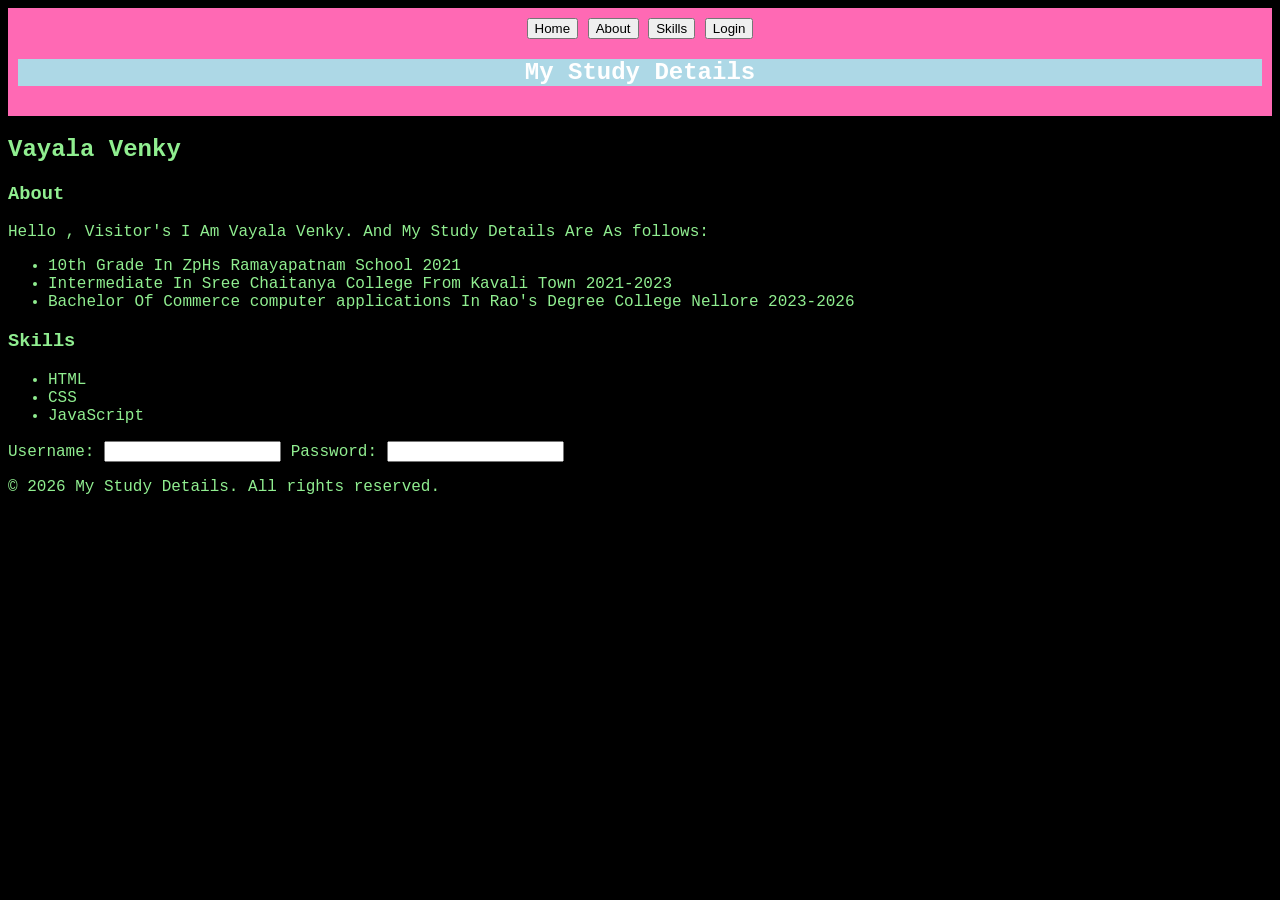
==== HTML basics/index.html @ 07711d08 "github" ====
<!DOCTYPE html>
<html lang="en">
    <head>
        <meta charset="UTF-8">
        <meta name="viewport" content="width=device-width, initial-scale=1.0">
        <title>My Study Details</title>
        <link rel="stylesheet" href="style.css">
    </head>
    <body>
        <header>
            <nav>
                <a href="index.html"><button class="button">Home</button></a>
                <a href="about.html"><button class="button">About</button></a>
                <a href="skills.html"><button class="button">Skills</button></a>
                <a href="login.html"><button class="button">Login</button></a>
                <h1>My Study Details</h1>
            </nav>
        </header>
        <section>
            <main>
                <h2>Vayala Venky</h2>
            </main>
        </section>
        <section>
            <h3>About</h3>
            <p>Hello , Visitor's I Am Vayala Venky. And My Study Details Are As follows:</p>
            <ul>
                <li>10th Grade In ZpHs Ramayapatnam School 2021</li>
                <li>Intermediate In Sree Chaitanya College From Kavali Town 2021-2023</li>
                <li>Bachelor Of Commerce computer applications In Rao's Degree College Nellore 2023-2026</li>
            </ul>
        </section>
        <section>
            <h3>Skills</h3>
            <ul>
                <li>HTML</li>
                <li>CSS</li>
                <li>JavaScript</li>
            </ul>
        </section>
        <form>
            <label For="Username">Username:</label>
            <input ="Username">
            <label For="password">Password:</label>
            <input sumit="password">
        </form>
        <footer>
            <p>&copy; 2026 My Study Details. All rights reserved.</p>
        </footer>
    </body>
</html>
---- HTML basics/style.css ----
h1{
    font: size 50px;
    background-color:lightblue;
}
body{
    font-family:'Courier New', Courier, monospace;
    color:lightgreen;
    background-color:black;
}
header{
    background-color:hotpink;
    color:white;
    text-align:center;
    padding:10px;
}
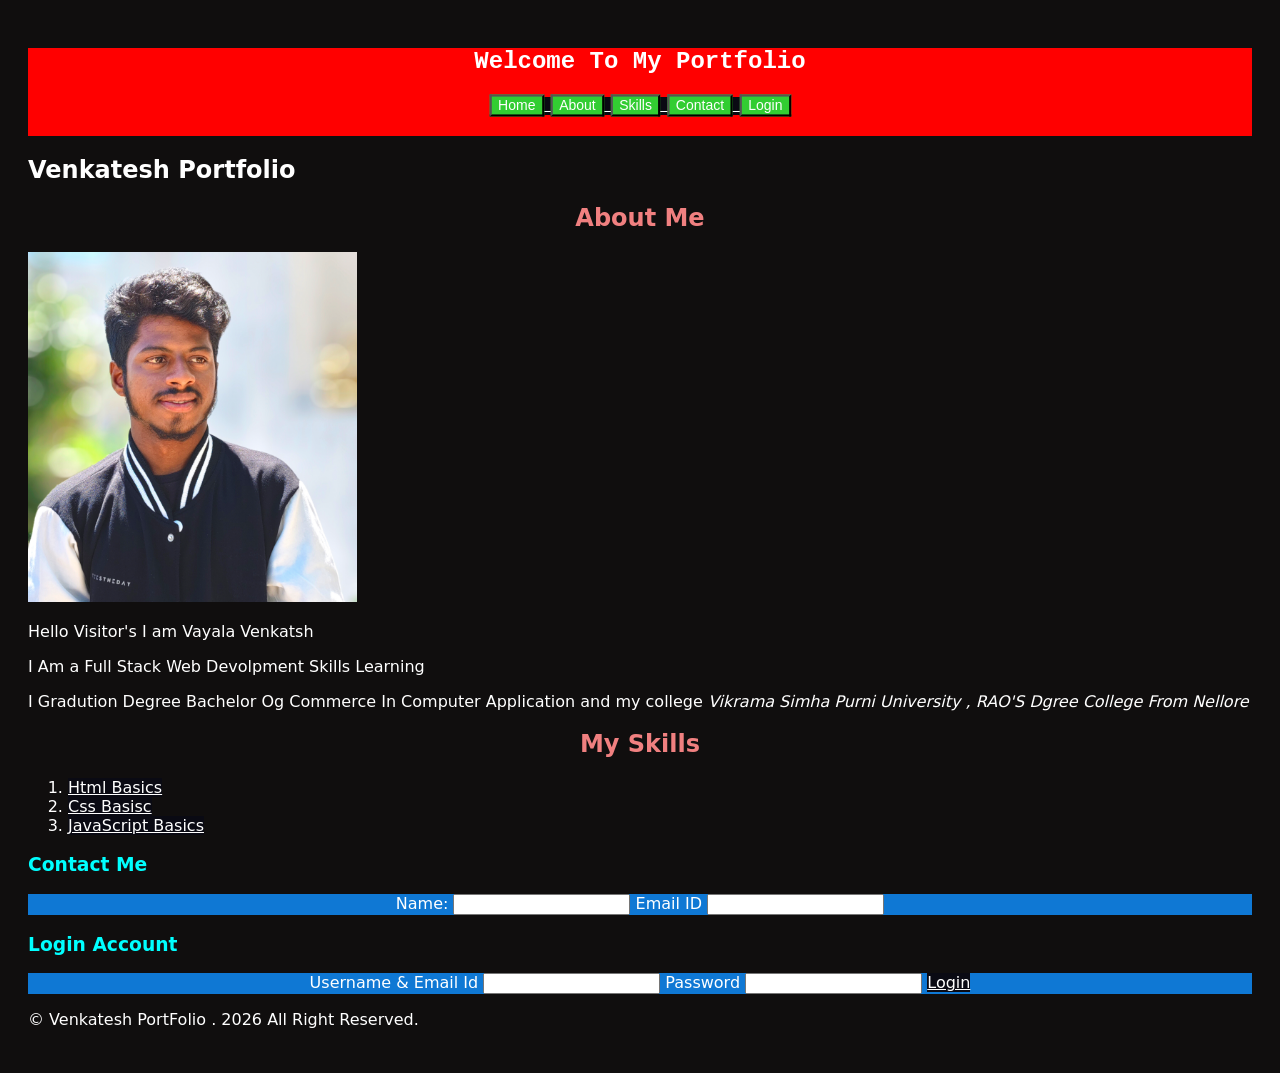
==== commit 8d6e8659: "initial commit" ====
--- a/HTML basics/index.html
+++ b/HTML basics/index.html
@@ -1,51 +1,75 @@
-<!DOCTYPE html>
+﻿<!DOCTYPE html>
 <html lang="en">
-    <head>
-        <meta charset="UTF-8">
-        <meta name="viewport" content="width=device-width, initial-scale=1.0">
-        <title>My Study Details</title>
-        <link rel="stylesheet" href="style.css">
-    </head>
-    <body>
-        <header>
-            <nav>
-                <a href="index.html"><button class="button">Home</button></a>
-                <a href="about.html"><button class="button">About</button></a>
-                <a href="skills.html"><button class="button">Skills</button></a>
-                <a href="login.html"><button class="button">Login</button></a>
-                <h1>My Study Details</h1>
-            </nav>
-        </header>
-        <section>
-            <main>
-                <h2>Vayala Venky</h2>
-            </main>
-        </section>
-        <section>
-            <h3>About</h3>
-            <p>Hello , Visitor's I Am Vayala Venky. And My Study Details Are As follows:</p>
-            <ul>
-                <li>10th Grade In ZpHs Ramayapatnam School 2021</li>
-                <li>Intermediate In Sree Chaitanya College From Kavali Town 2021-2023</li>
-                <li>Bachelor Of Commerce computer applications In Rao's Degree College Nellore 2023-2026</li>
-            </ul>
-        </section>
-        <section>
-            <h3>Skills</h3>
-            <ul>
-                <li>HTML</li>
-                <li>CSS</li>
-                <li>JavaScript</li>
-            </ul>
-        </section>
-        <form>
-            <label For="Username">Username:</label>
-            <input ="Username">
-            <label For="password">Password:</label>
-            <input sumit="password">
-        </form>
-        <footer>
-            <p>&copy; 2026 My Study Details. All rights reserved.</p>
-        </footer>
-    </body>
+  <head>
+    <meta chaeset="UTF-8">
+    <meta name="viewport" content="width=device-width, initial-scale=1.0">
+    <title>Venkatesh Portfolio</title>
+    <link rel="stylesheet" href="style.css">
+  </head>
+  <body>
+    <header class="site-header">
+      <nav>
+        <h1>Welcome To My Portfolio</h1>
+        <a href="">
+          <button>
+            Home
+          </button>
+        </a>
+        <a href="">
+          <button>About</button>
+        </a>
+        <a href="">
+          <button>Skills</button>
+        </a>
+        <a href="">
+          <button>Contact</button>
+        </a>
+        <a href="">
+          <button>Login</button>
+        </a>
+      </nav>
+    </header>
+    <section>
+      <h1>Venkatesh Portfolio</h1>
+    </section>
+    <section>
+      <h2>About Me</h2>
+      <img src="IMG_20240930_121018.jpg" alt="venkatsh" class="profile-image">
+      <p>Hello Visitor's I am Vayala Venkatsh</p>
+      <P>I Am a Full Stack Web Devolpment Skills Learning</P>
+      <P>I Gradution Degree Bachelor Og Commerce In Computer Application and my college <em>Vikrama Simha Purni University , RAO'S Dgree College From Nellore</em></P>
+    </section>
+    <section>
+      <h2>My Skills</h2>
+      <ol>
+        <li><a href="index.html">Html Basics</a></li>
+        <li><a href="css.html">Css Basisc</a></li>
+        <li><a href="JavaScript">JavaScript Basics</a></li>
+      </ol>
+    </section>
+    <section>
+      <h3>Contact Me</h3>
+      <form action="">
+        <label text="Venkateswarlu">Name:</label>
+        <input type="text" name="name" id="name">
+
+        <label text="Email ID">Email ID</label>
+        <input type="email" name="email" id="email">
+      </form>
+    </section>
+    <section>
+      <h3>Login Account </h3>
+      <form action="">
+        <label class="Username & Email Id">Username & Email Id</label>
+        <input type="Username & Email Id">
+
+        <label class="Password">Password</label>
+        <input type="password">
+        <a href="button">Login</a>
+      </form>
+    </section>
+    <footer>
+      <p>&copy; Venkatesh PortFolio . 2026 All Right Reserved.</p>
+    </footer>
+  </body>
 </html>
--- a/HTML basics/style.css
+++ b/HTML basics/style.css
@@ -1,15 +1,55 @@
+button{
+   background-color: limegreen;
+   transform: scale(1.05);
+}
+form{
+    background-color:rgb(15, 120, 212);
+    text-align:center;
+    color:white;
+}
+a{
+    background-color:rgb(10, 10, 19);
+}
+h4{
+    background-color:rgb(123, 31, 146);
+    text-align:center;
+    color:white;
+}
+h3{
+    color:aqua;
+    p {
+  font-family: "Helvetica Neue", Helvetica, Arial, sans-serif;
+}
+
+}
+h2{
+    color:lightcoral;
+    text-align:center;
+}
 h1{
-    font: size 50px;
-    background-color:lightblue;
+  font-display: fallback;
+  p {
+  font-family: "Helvetica Neue", Helvetica, Arial, sans-serif;
+}
+
+}
+img{
+    height:350px;
+    width:320Spx;
+}
+*{
+    color:white;
 }
 body{
-    font-family:'Courier New', Courier, monospace;
-    color:lightgreen;
-    background-color:black;
+    color:rgb(0, 204, 255);
+    background-color: rgb(16, 14, 14);
+    font-family:system-ui, -apple-system, BlinkMacSystemFont, 'Segoe UI', Roboto, Oxygen, Ubuntu, Cantarell, 'Open Sans', 'Helvetica Neue', sans-serif;
+    padding:20px;
 }
 header{
-    background-color:hotpink;
-    color:white;
+    background-color:rgb(255, 0, 0);
+    color:lightcoral;
     text-align:center;
-    padding:10px;
+    font-family: 'Courier New', Courier, monospace;
+    padding-bottom: 20px;
 }
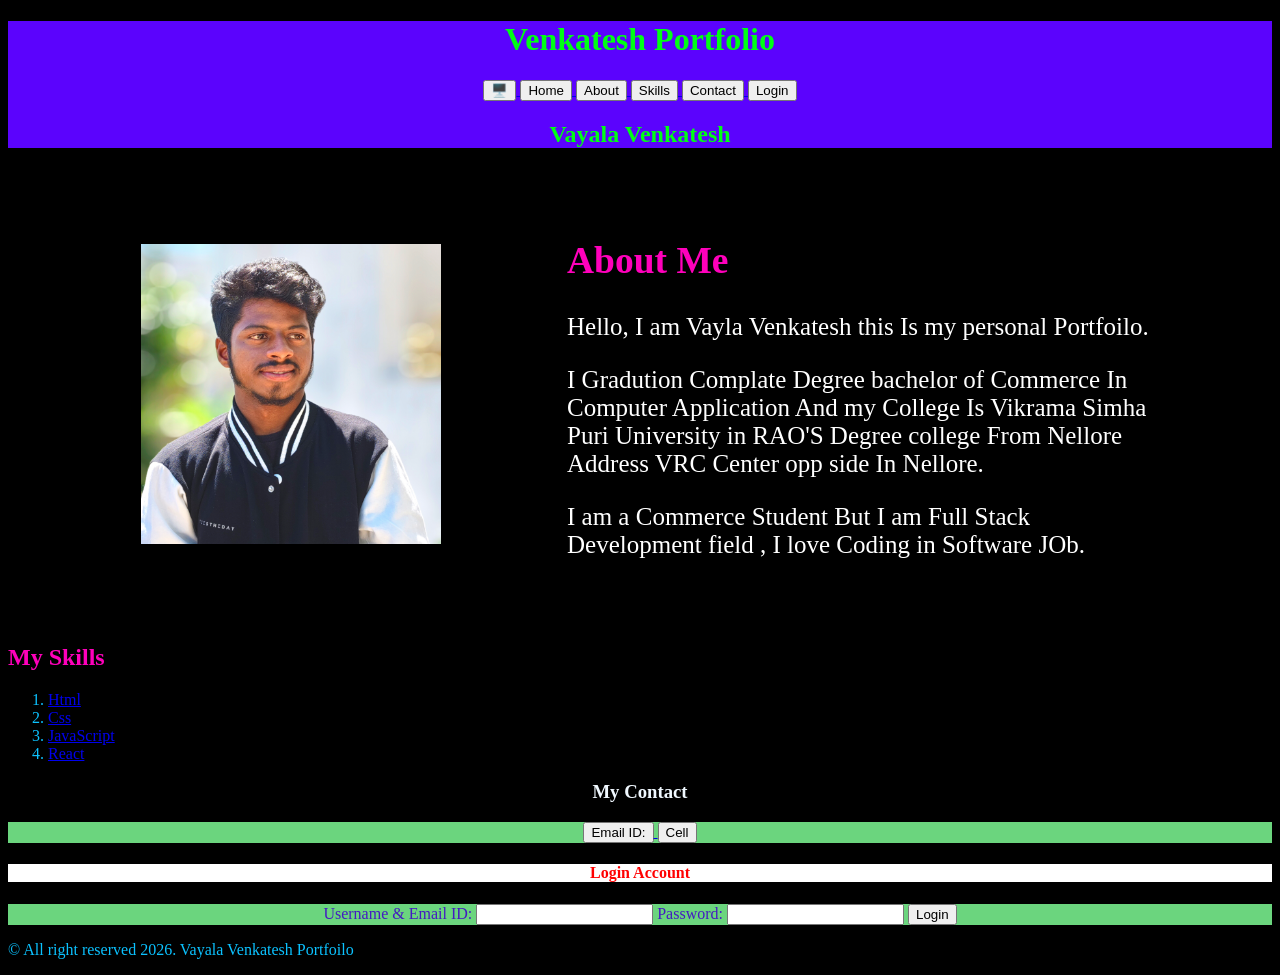
==== commit 0afacb6e: "venky" ====
--- a/HTML basics/index.html
+++ b/HTML basics/index.html
@@ -1,75 +1,98 @@
 ﻿<!DOCTYPE html>
 <html lang="en">
-  <head>
-    <meta chaeset="UTF-8">
-    <meta name="viewport" content="width=device-width, initial-scale=1.0">
-    <title>Venkatesh Portfolio</title>
-    <link rel="stylesheet" href="style.css">
-  </head>
-  <body>
-    <header class="site-header">
-      <nav>
-        <h1>Welcome To My Portfolio</h1>
-        <a href="">
-          <button>
-            Home
-          </button>
-        </a>
-        <a href="">
-          <button>About</button>
-        </a>
-        <a href="">
-          <button>Skills</button>
-        </a>
-        <a href="">
-          <button>Contact</button>
-        </a>
-        <a href="">
-          <button>Login</button>
-        </a>
-      </nav>
-    </header>
-    <section>
-      <h1>Venkatesh Portfolio</h1>
-    </section>
-    <section>
-      <h2>About Me</h2>
-      <img src="IMG_20240930_121018.jpg" alt="venkatsh" class="profile-image">
-      <p>Hello Visitor's I am Vayala Venkatsh</p>
-      <P>I Am a Full Stack Web Devolpment Skills Learning</P>
-      <P>I Gradution Degree Bachelor Og Commerce In Computer Application and my college <em>Vikrama Simha Purni University , RAO'S Dgree College From Nellore</em></P>
-    </section>
-    <section>
-      <h2>My Skills</h2>
-      <ol>
-        <li><a href="index.html">Html Basics</a></li>
-        <li><a href="css.html">Css Basisc</a></li>
-        <li><a href="JavaScript">JavaScript Basics</a></li>
-      </ol>
-    </section>
-    <section>
-      <h3>Contact Me</h3>
-      <form action="">
-        <label text="Venkateswarlu">Name:</label>
-        <input type="text" name="name" id="name">
-
-        <label text="Email ID">Email ID</label>
-        <input type="email" name="email" id="email">
-      </form>
-    </section>
-    <section>
-      <h3>Login Account </h3>
-      <form action="">
-        <label class="Username & Email Id">Username & Email Id</label>
-        <input type="Username & Email Id">
-
-        <label class="Password">Password</label>
-        <input type="password">
-        <a href="button">Login</a>
-      </form>
-    </section>
-    <footer>
-      <p>&copy; Venkatesh PortFolio . 2026 All Right Reserved.</p>
-    </footer>
-  </body>
-</html>+    <head>
+        <meta charset="UTF-8">
+        <meta name="viewport" content="width=device-width, initial-scale=1.0">
+        <title>Venkatesh Portfoilo</title>
+        <link rel="stylesheet" href="style.css">
+    </head>
+    <body>
+        <header class="site-header">
+            <h1>Venkatesh Portfolio</h1>
+            <a href="#logo">
+                <button>
+                    🖥️
+                </button>
+            </a>
+            <a href="#home">
+                <button>
+                    Home
+                </button>
+               </a>
+         <a href="#about">
+            <button>
+                About
+            </button>
+         </a>
+         <a href="#skills">
+            <button>
+                Skills
+            </button>
+         </a>
+         <a href="#contact">
+            <button>
+                Contact
+            </button>
+         </a>
+         <a href="#Login">
+            <button>
+                Login
+            </button>
+         </a>
+         <nav>
+            <h1>Vayala Venkatesh</h1>
+         </nav>
+        </header>
+        <section>
+            <main>
+                <div class="about-container">
+                    <div class="about-image">
+                <img src="IMG_20240930_121018.jpg" alt="venkatesh" class="profile-pic">
+                </div>
+                <div class="about-text">
+                <h2>About Me</h2>
+                <P>Hello, I am Vayla Venkatesh this Is my personal Portfoilo.</P>
+                <p>I Gradution Complate Degree bachelor  of Commerce In Computer Application And my College Is <bra>Vikrama Simha Puri University in RAO'S Degree college From Nellore
+                Address VRC Center opp side In Nellore.</bra></p>
+                <p>I am a Commerce Student But I am Full Stack Development field , I love Coding in Software JOb.</p>
+                </div>
+                </div>
+            </main>
+        </section>
+        <section>
+            <h2>My Skills</h2>
+            <ol>
+                <li><a href="index.html">Html</a></li>
+                <li><a href="css.html">Css</a></li>
+                <li><a href="javaScript">JavaScript</a></li>
+                <li><a href="react.html">React</a></li>
+            </ol>
+        </section>
+        <section>
+            <h3>My Contact</h3>
+            <form action="">
+             <a href="maitlo:venkateshvayala31@gmail.com">
+                <button class="button">Email ID:</button>
+             </a>
+            <a href="7416635156">
+                <button class="button">Cell</button>
+            </a>
+            </form>
+        </section>
+        <section>
+            <h4>Login Account</h4>
+            <form action="">
+                <label for="Username">Username & Email ID:</label>
+                <input type="text" id="username" name="username">
+                <label for="Password">Password:</label>
+                <input type="text" id="password" name="password">
+                <a href="">
+                    <button>Login</button>
+                </a>
+            </form>
+        </section>
+        <footer>
+            <p>&copy; All right reserved 2026. Vayala Venkatesh Portfoilo</p>
+        </footer>
+    </body>
+</html>
--- a/HTML basics/style.css
+++ b/HTML basics/style.css
@@ -1,55 +1,80 @@
-button{
-   background-color: limegreen;
-   transform: scale(1.05);
+label{
+  text-align: center;
 }
+.about-container{
+  display:flex;
+  align-items:center;
+  justify-content:space-around;
+  background-color:black;
+  color:white;
+  padding:40px;
+}
+.about-image{
+  width:300px;
+  border-radius:15px;
+}
+.about-text{
+  width:50%;
+  font-size:25px;
+}
+
 form{
-    background-color:rgb(15, 120, 212);
-    text-align:center;
-    color:white;
+  background-color: rgb(107, 213, 126);
+  color:rgb(68, 26, 194);
+  text-align:center;
+  font-family: url('https://fonts.googleapis.com/css2?family=Inconsolata:wght@400;500;700&display=swap');
+
+.code-style {
+  font-family: 'Inconsolata', monospace;
 }
-a{
-    background-color:rgb(10, 10, 19);
 }
 h4{
-    background-color:rgb(123, 31, 146);
-    text-align:center;
-    color:white;
+  background-color:white;
+  color:red;
+  text-align:center;
+  font-size:medium;
 }
 h3{
-    color:aqua;
-    p {
-  font-family: "Helvetica Neue", Helvetica, Arial, sans-serif;
+  background-color:black;
+  color:aliceblue;
+  text-align:center;
+}
+img{
+  width:300px;
+  height:300px;
+  padding:20px;
+}
+h2{
+  color:rgb(255, 0, 187)
+}
+h1{
+  color:rgb(0, 255, 21)
 }
 
-}
-h2{
-    color:lightcoral;
-    text-align:center;
-}
-h1{
-  font-display: fallback;
-  p {
-  font-family: "Helvetica Neue", Helvetica, Arial, sans-serif;
-}
-
-}
-img{
-    height:350px;
-    width:320Spx;
-}
 *{
-    color:white;
+    background-color:dark;
+    
 }
 body{
-    color:rgb(0, 204, 255);
-    background-color: rgb(16, 14, 14);
-    font-family:system-ui, -apple-system, BlinkMacSystemFont, 'Segoe UI', Roboto, Oxygen, Ubuntu, Cantarell, 'Open Sans', 'Helvetica Neue', sans-serif;
-    padding:20px;
+    color:rgb(11, 194, 255);
+    background-color:black;
+    font-family:url('https://fonts.googleapis.com/css2?family=JetBrains+Mono:wght@400;500;700&display=swap');
+
+.code-style {
+  font-family: 'JetBrains Mono', monospace;
+  padding:20px;
+  text-align:center
+}
 }
 header{
-    background-color:rgb(255, 0, 0);
-    color:lightcoral;
+    background-color:rgb(91, 3, 253);
+    color:rgb(255, 219, 12);
     text-align:center;
-    font-family: 'Courier New', Courier, monospace;
-    padding-bottom: 20px;
+    font-family: url('https://fonts.googleapis.com/css2?family=JetBrains+Mono:wght@400;500;700&display=swap');
+
+.code-style {
+  font-family: 'JetBrains Mono', monospace;
+  padding:20px;
+  font-size:medium;
+}
 }
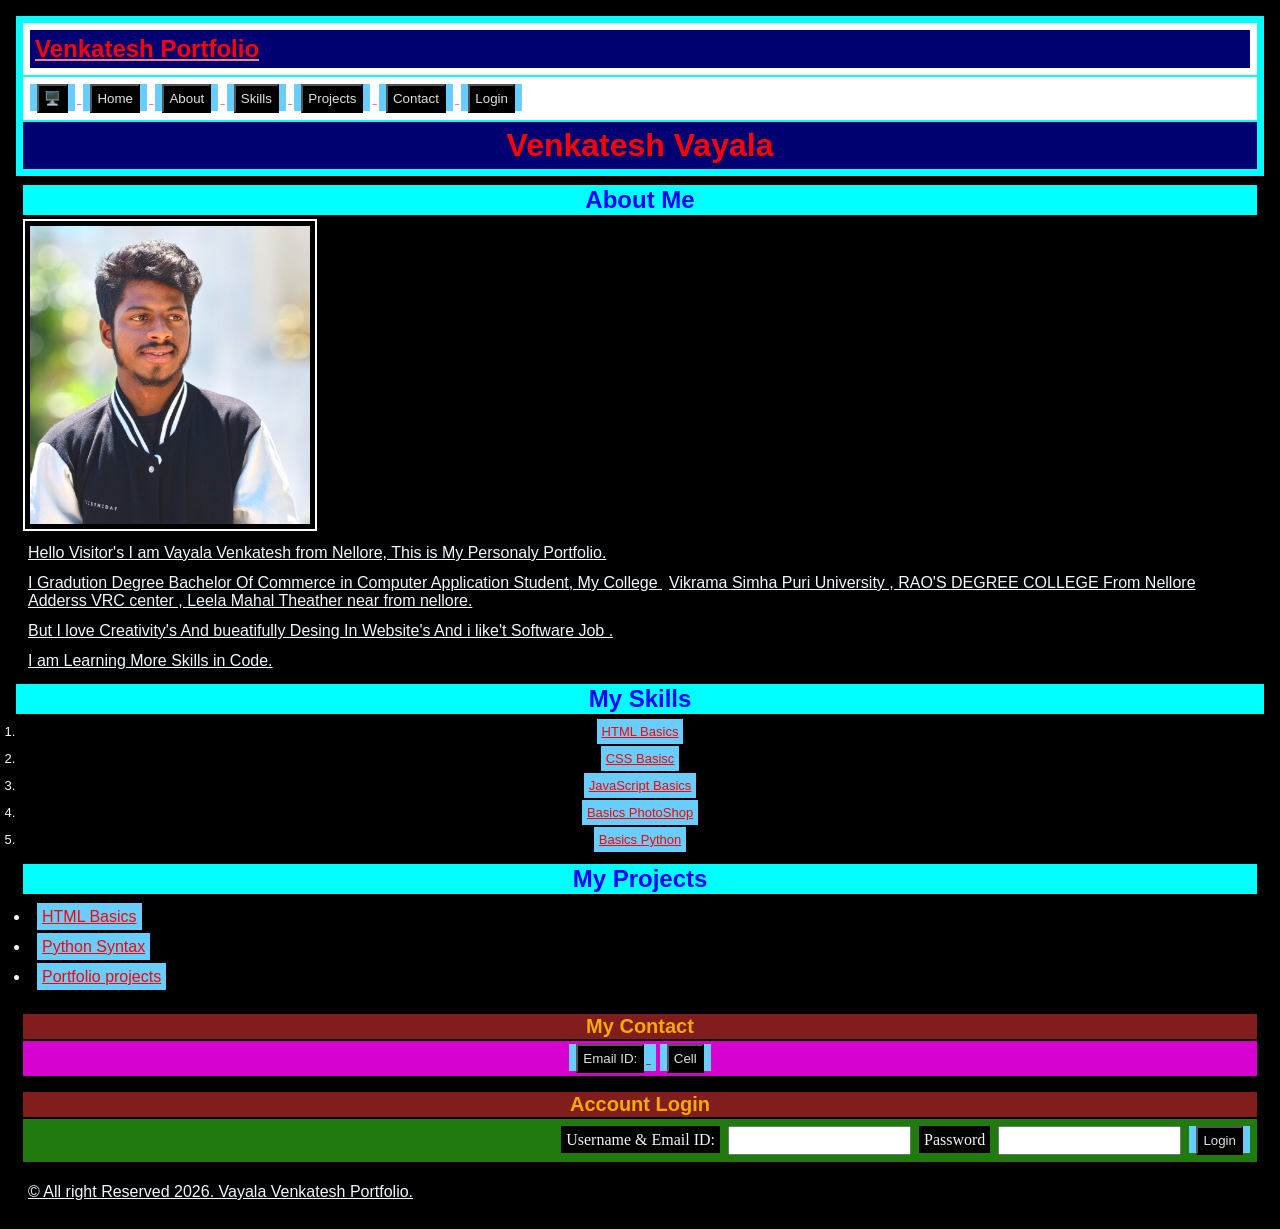
==== commit 1a3295ce: "html,css only basics" ====
--- a/HTML basics/index.html
+++ b/HTML basics/index.html
@@ -3,96 +3,74 @@
     <head>
         <meta charset="UTF-8">
         <meta name="viewport" content="width=device-width, initial-scale=1.0">
-        <title>Venkatesh Portfoilo</title>
-        <link rel="stylesheet" href="style.css">
+        <title>Venkatesh Portfolio</title>
+        <link rel="stylesheet" href="styles.css">
     </head>
     <body>
         <header class="site-header">
-            <h1>Venkatesh Portfolio</h1>
-            <a href="#logo">
-                <button>
-                    🖥️
-                </button>
-            </a>
-            <a href="#home">
-                <button>
-                    Home
-                </button>
-               </a>
-         <a href="#about">
-            <button>
-                About
-            </button>
-         </a>
-         <a href="#skills">
-            <button>
-                Skills
-            </button>
-         </a>
-         <a href="#contact">
-            <button>
-                Contact
-            </button>
-         </a>
-         <a href="#Login">
-            <button>
-                Login
-            </button>
-         </a>
-         <nav>
-            <h1>Vayala Venkatesh</h1>
-         </nav>
+            <nav>
+                <h1>Venkatesh Portfolio</h1>
+                </nav>
+                <nav>
+                    <a href="logo.html"><button>🖥️</button></a>
+                    <a href="index.html"><button>Home</button></a>
+                    <a href="about.html"><button>About</button></a>
+                    <a href="skills.html"><button>Skills</button></a>
+                    <a href="projects.html"><button>Projects</button></a>
+                    <a href="contact"><button>Contact</button></a>
+                    <a href="login.html"><button>Login</button></a>
+                </nav>
+                <h1>Venkatesh Vayala</h1>
         </header>
         <section>
+            <h2>About Me</h2>
+            <img src="IMG_20240930_121018.jpg" alt="venkatesh" class="profile-pic">
+            <P>Hello Visitor's I am Vayala Venkatesh from Nellore, This is My Personaly Portfolio.</P>
+            <p>I Gradution Degree Bachelor Of Commerce in Computer Application Student, My College <bra>Vikrama Simha Puri University , RAO'S DEGREE COLLEGE From Nellore Adderss VRC center , Leela Mahal Theather near from nellore.</bra></p>
+            <p>But I love Creativity's And bueatifully Desing In Website's And i like't Software Job .</p>
+            <p>I am Learning More Skills in Code.</p>
+        </section>
+        <h2>My Skills</h2>
+        <ol>
+            <li><a href="index.html">HTML Basics</a></li>
+            <li><a href="css.html">CSS Basisc</a></li>
+            <li><a href="JavaScript">JavaScript Basics</a></li>
+            <li><a href="photoshop.html">Basics PhotoShop</a></li>
+            <li><a href="python">Basics Python</a></li>
+        </ol>
+        <section>
+            <h2>My Projects</h2>
+            <ul>
+                <li><a href="index.html">HTML Basics</a></li>
+                <li><a href="python">Python Syntax</a></li>
+                <li><a href="Portfolio">Portfolio projects</a></li>
+            </ul>
+        </section>
+        <section>
+            <h3>My Contact</h3>
             <main>
-                <div class="about-container">
-                    <div class="about-image">
-                <img src="IMG_20240930_121018.jpg" alt="venkatesh" class="profile-pic">
-                </div>
-                <div class="about-text">
-                <h2>About Me</h2>
-                <P>Hello, I am Vayla Venkatesh this Is my personal Portfoilo.</P>
-                <p>I Gradution Complate Degree bachelor  of Commerce In Computer Application And my College Is <bra>Vikrama Simha Puri University in RAO'S Degree college From Nellore
-                Address VRC Center opp side In Nellore.</bra></p>
-                <p>I am a Commerce Student But I am Full Stack Development field , I love Coding in Software JOb.</p>
-                </div>
-                </div>
+            <a href="mailto:venkateshvayala31@gmail.com">
+                <button class="button">Email ID:</button>
+            </a>
+            <a href="tel:7416635156">
+                <button class="button">Cell</button>
+            </a>
             </main>
         </section>
         <section>
-            <h2>My Skills</h2>
-            <ol>
-                <li><a href="index.html">Html</a></li>
-                <li><a href="css.html">Css</a></li>
-                <li><a href="javaScript">JavaScript</a></li>
-                <li><a href="react.html">React</a></li>
-            </ol>
-        </section>
-        <section>
-            <h3>My Contact</h3>
-            <form action="">
-             <a href="maitlo:venkateshvayala31@gmail.com">
-                <button class="button">Email ID:</button>
-             </a>
-            <a href="7416635156">
-                <button class="button">Cell</button>
-            </a>
-            </form>
-        </section>
-        <section>
-            <h4>Login Account</h4>
-            <form action="">
+            <h3>Account Login</h3>
+            <form>
                 <label for="Username">Username & Email ID:</label>
-                <input type="text" id="username" name="username">
-                <label for="Password">Password:</label>
-                <input type="text" id="password" name="password">
-                <a href="">
+                <input type="text" id="Username" name="Username">
+                <label for="Password">Password</label>
+                <input type="Password" id="Password" name="Password">
+                <a href="Login">
                     <button>Login</button>
                 </a>
             </form>
         </section>
         <footer>
-            <p>&copy; All right reserved 2026. Vayala Venkatesh Portfoilo</p>
+            <p>&copy; All right Reserved 2026. Vayala Venkatesh Portfolio.</p>
         </footer>
     </body>
-</html>
+</html>
--- a/HTML basics/styles.css
+++ b/HTML basics/styles.css
@@ -0,0 +1,89 @@
+label{
+    box-sizing: border-box;
+    color:rgb(240, 246, 235);
+    background-color:rgb(0, 0, 0);
+    line-height:1.5;
+}
+p{
+    text-align:inherit;
+    text-decoration:underline;
+}
+button{
+    color:rgb(226, 221, 225);
+    background-color:rgb(0, 0, 0);
+    
+}
+form{
+    color:paleturquoise;
+    background-color:rgb(33, 122, 13);
+    text-align:end;
+    font-family: Georgia, 'Times New Roman', Times, serif;
+    }
+main{
+    background-color:rgb(215, 2, 208);
+    text-align:center;
+    padding:1px;
+
+}
+img{
+    width:280px;
+    height:auto;
+    padding:5px;
+    box-decoration-break:initial;
+    border: 2px solid rgb(252, 252, 252);
+}
+ol{
+    text-align:center;
+    padding:1px;
+    font-size:13px;
+}
+h3{
+    color:#ffb301ec;
+    background-color:rgb(130, 29, 29);
+    text-align:center;
+    padding:1px;
+    font-size:20px;
+}
+h2{
+    color:blue;
+    background-color:aqua;
+    text-align:center;
+    padding:1px;
+}
+h1{
+    color:red;
+    background-color:rgb(0, 0, 115);
+    text-align:calc(90);
+
+}
+a{
+    color:red;
+    background-color:rgb(104, 205, 255);
+    text-decoration:small underline;
+}
+nav{
+    background-color:white;
+    color:lightcoral;
+    text-align:left;
+    text-decoration:underline;
+
+}
+*{
+    margin:2px;
+    padding:5px;
+
+}
+body{
+    background-color:black;
+    color:aliceblue;
+    font-family:'Trebuchet MS', 'Lucida Sans Unicode', 'Lucida Grande', 'Lucida Sans', Arial, sans-serif;
+    padding:5px;
+}
+header{
+    background-color:aqua;
+    color:rgb(0, 0, 0);
+    text-align:center;
+    font-family: 'Gill Sans', 'Gill Sans MT', Calibri, 'Trebuchet MS', sans-serif;
+    padding:5px;
+    display: flexbox;
+}
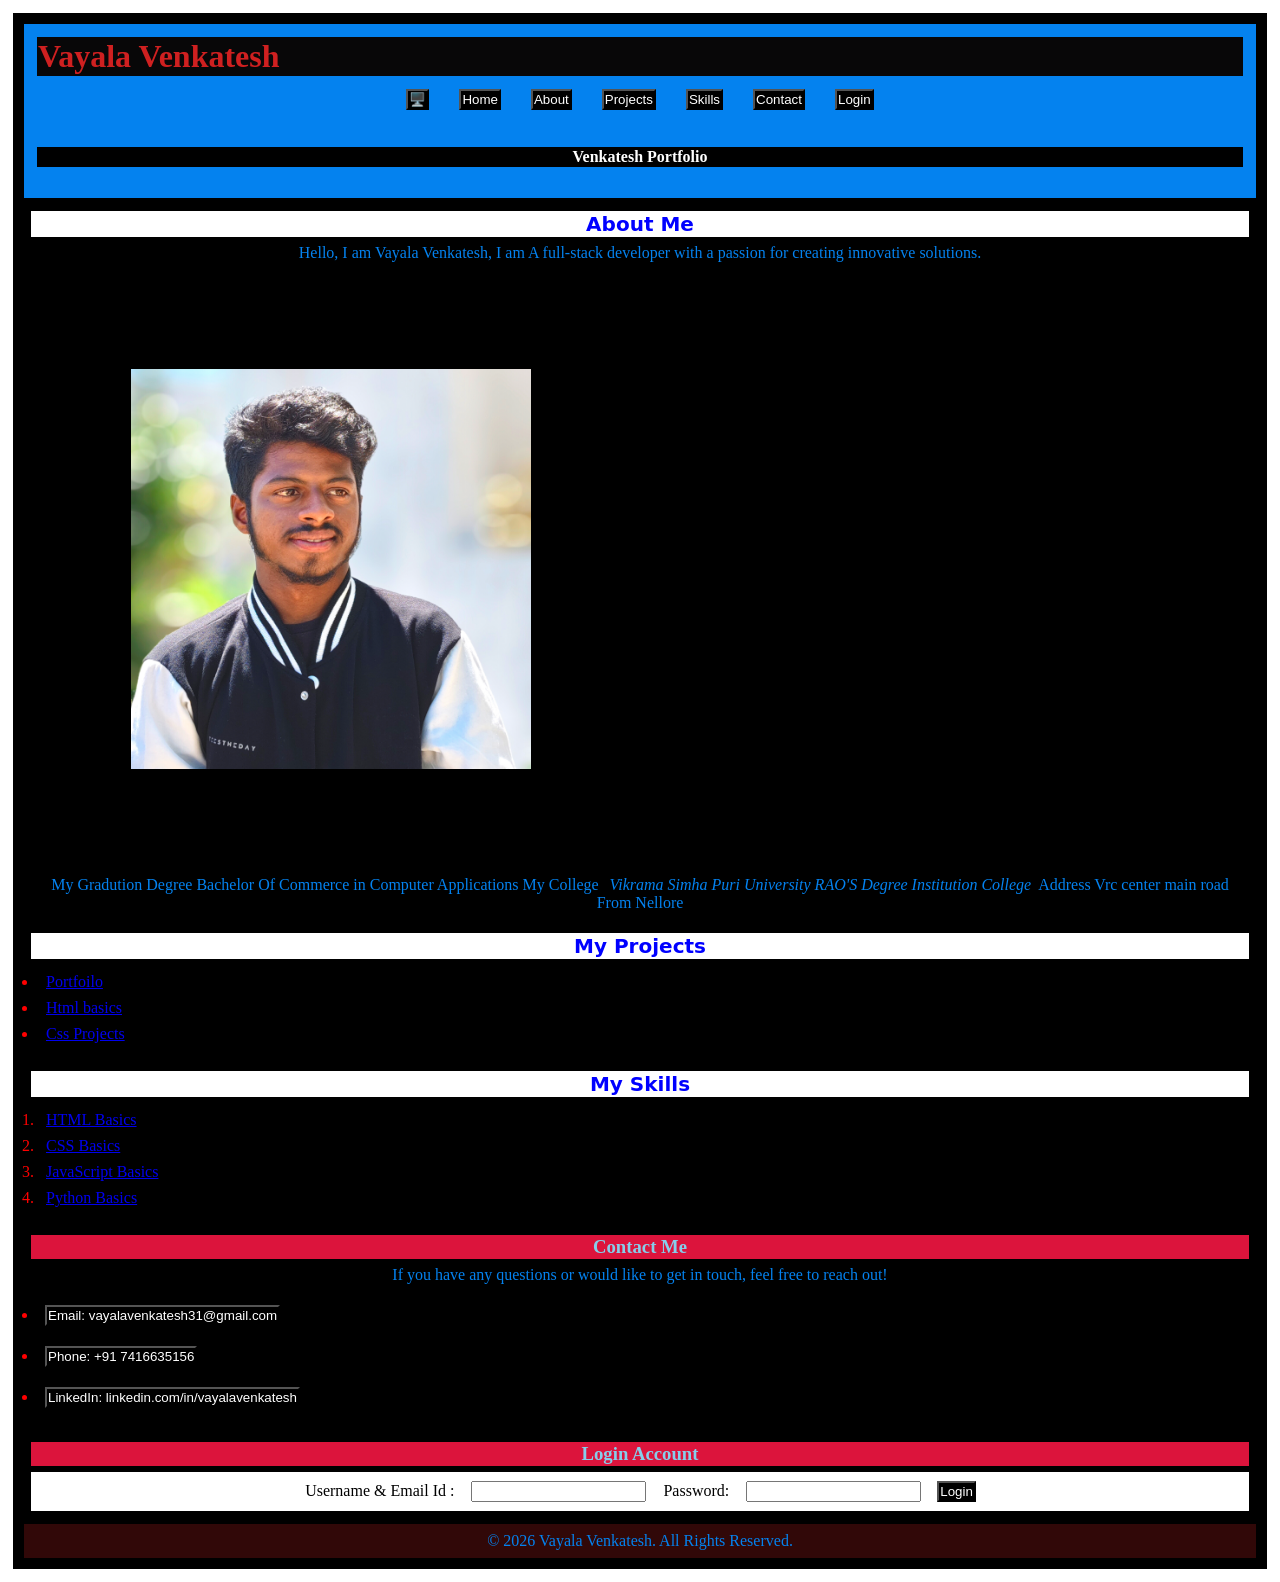
==== commit c012f2e8: "html,css only basic website" ====
--- a/HTML basics/index.html
+++ b/HTML basics/index.html
@@ -3,74 +3,71 @@
     <head>
         <meta charset="UTF-8">
         <meta name="viewport" content="width=device-width, initial-scale=1.0">
-        <title>Venkatesh Portfolio</title>
-        <link rel="stylesheet" href="styles.css">
+        <title>Vayala Venkatesh | Portfolio</title>
+        <link rel="stylesheet" href="style.css">
+        <link rel="icon" href="favicon.svg" type="image/x-icon">
+        <link javaScript src="script.js">
     </head>
     <body>
         <header class="site-header">
+            <h1>Vayala Venkatesh</h1>
             <nav>
-                <h1>Venkatesh Portfolio</h1>
-                </nav>
-                <nav>
-                    <a href="logo.html"><button>🖥️</button></a>
-                    <a href="index.html"><button>Home</button></a>
-                    <a href="about.html"><button>About</button></a>
-                    <a href="skills.html"><button>Skills</button></a>
-                    <a href="projects.html"><button>Projects</button></a>
-                    <a href="contact"><button>Contact</button></a>
-                    <a href="login.html"><button>Login</button></a>
-                </nav>
-                <h1>Venkatesh Vayala</h1>
+                <a href="#logo"><button>🖥️</button></a>
+                <a href="#home"><button>Home</button></a>
+                <a href="#about"><button>About</button></a>
+                <a href="#projects"><button>Projects</button></a>
+                <a href="#skills"><button>Skills</button></a>
+                <a href="#contact"><button>Contact</button></a>
+                <a href="#login"><button>Login</button></a>
+            </nav>
+            <nav1>
+                <h4>Venkatesh Portfolio</h1>
+            </nav1>
         </header>
         <section>
             <h2>About Me</h2>
-            <img src="IMG_20240930_121018.jpg" alt="venkatesh" class="profile-pic">
-            <P>Hello Visitor's I am Vayala Venkatesh from Nellore, This is My Personaly Portfolio.</P>
-            <p>I Gradution Degree Bachelor Of Commerce in Computer Application Student, My College <bra>Vikrama Simha Puri University , RAO'S DEGREE COLLEGE From Nellore Adderss VRC center , Leela Mahal Theather near from nellore.</bra></p>
-            <p>But I love Creativity's And bueatifully Desing In Website's And i like't Software Job .</p>
-            <p>I am Learning More Skills in Code.</p>
+            <p>Hello, I am Vayala Venkatesh, I am A full-stack developer with a passion for creating innovative solutions.</p>
+            <img src="IMG_20240930_121018.jpg" alt="Vayala Venkatesh" class="profile-pic">
+            <p>My Gradution Degree Bachelor Of Commerce in Computer Applications My College <em>Vikrama Simha Puri University RAO'S Degree Institution College</em>Address Vrc center main road From Nellore</p>
         </section>
-        <h2>My Skills</h2>
-        <ol>
-            <li><a href="index.html">HTML Basics</a></li>
-            <li><a href="css.html">CSS Basisc</a></li>
-            <li><a href="JavaScript">JavaScript Basics</a></li>
-            <li><a href="photoshop.html">Basics PhotoShop</a></li>
-            <li><a href="python">Basics Python</a></li>
-        </ol>
         <section>
             <h2>My Projects</h2>
             <ul>
-                <li><a href="index.html">HTML Basics</a></li>
-                <li><a href="python">Python Syntax</a></li>
-                <li><a href="Portfolio">Portfolio projects</a></li>
+                <li><a href="#project1">Portfoilo</a></li>
+                <li><a href="#project2">Html basics</a></li>
+                <li><a href="#project3">Css Projects</a></li>
             </ul>
         </section>
         <section>
-            <h3>My Contact</h3>
-            <main>
-            <a href="mailto:venkateshvayala31@gmail.com">
-                <button class="button">Email ID:</button>
-            </a>
-            <a href="tel:7416635156">
-                <button class="button">Cell</button>
-            </a>
-            </main>
+            <h2>My Skills</h2>
+            <ol>
+                <li><a href="#index.html">HTML Basics</a></li>
+                <li><a href="#css.html">CSS Basics</a></li>
+                <li><a href="#javaScript.html">JavaScript Basics</a></li>
+                <li><a href="#python.html">Python Basics</a></li>
+            </ol>
         </section>
         <section>
-            <h3>Account Login</h3>
-            <form>
-                <label for="Username">Username & Email ID:</label>
+            <h3>Contact Me</h3>
+            <p>If you have any questions or would like to get in touch, feel free to reach out!</p>
+            <ul>
+                <li><button>Email: vayalavenkatesh31@gmail.com</button></li>
+                <li><button>Phone: +91 7416635156</button></li>
+                <li><button>LinkedIn: linkedin.com/in/vayalavenkatesh</button></li>
+            </ul>
+        </section>
+        <section>
+            <h3>Login Account</h3>
+            <form action="">
+                <label for="Username">Username & Email Id :</label>
                 <input type="text" id="Username" name="Username">
-                <label for="Password">Password</label>
-                <input type="Password" id="Password" name="Password">
-                <a href="Login">
-                    <button>Login</button>
-                </a>
+                <label for="Password">Password:</label>
+                <input type="password" id="Password" name="Password">
+                <button type="submit">Login</button>
             </form>
         </section>
         <footer>
-            <p>&copy; All right Reserved 2026. Vayala Venkatesh Portfolio.</p>
+            <p>&copy; 2026 Vayala Venkatesh. All Rights Reserved.</p>
         </footer>
     </body>
-</html>+    </html>
--- a/HTML basics/style.css
+++ b/HTML basics/style.css
@@ -0,0 +1,76 @@
+footer{
+    background-color:rgb(49, 8, 8);
+    color:darkturquoise;
+    text-align:center;
+}
+form{
+    background-color:white;
+    color:black;
+    padding:3px;
+    text-align:center;
+}
+ul{
+    color:red;
+}
+ol{
+    color:red;
+
+}
+p{
+    color:rgb(4, 130, 239);
+    text-align:center;
+}
+button{
+    color:rgb(255, 255, 255);
+    background-color:black;
+
+}
+*{
+    margin:6px;
+    padding:1px;
+}
+img{
+    padding:100px;
+    width:400px;
+    height:400px;
+    display:block;
+
+}
+h3{
+    background-color:crimson;
+    color:skyblue;
+    text-align:center;;
+}
+h2{
+    background-color:white;
+    color:blue;
+    text-align:center;
+    font-family:system-ui, -apple-system, BlinkMacSystemFont, 'Segoe UI', Roboto, Oxygen, Ubuntu, Cantarell, 'Open Sans', 'Helvetica Neue', sans-serif;
+    font-size:20px;
+}
+h4{
+    background-color:black;
+    text-align:center;
+    font-family:Cambria, Cochin, Georgia, Times, 'Times New Roman', serif;
+}
+html{
+    background-color:rgb(255, 255, 255);
+    padding:1px;
+}
+h1{
+    background-color:rgb(8, 7, 8);
+    text-align:start;
+    color:rgb(207, 32, 32);
+}
+body{
+    background-color:black;
+    color:white;
+    padding:5px;
+}
+header{
+    background-color:rgb(4, 130, 239);
+    color:white;
+    text-align:center;
+    padding:7px;
+    font-family:Cambria, Cochin, Georgia, Times, 'Times New Roman', serif;
+}
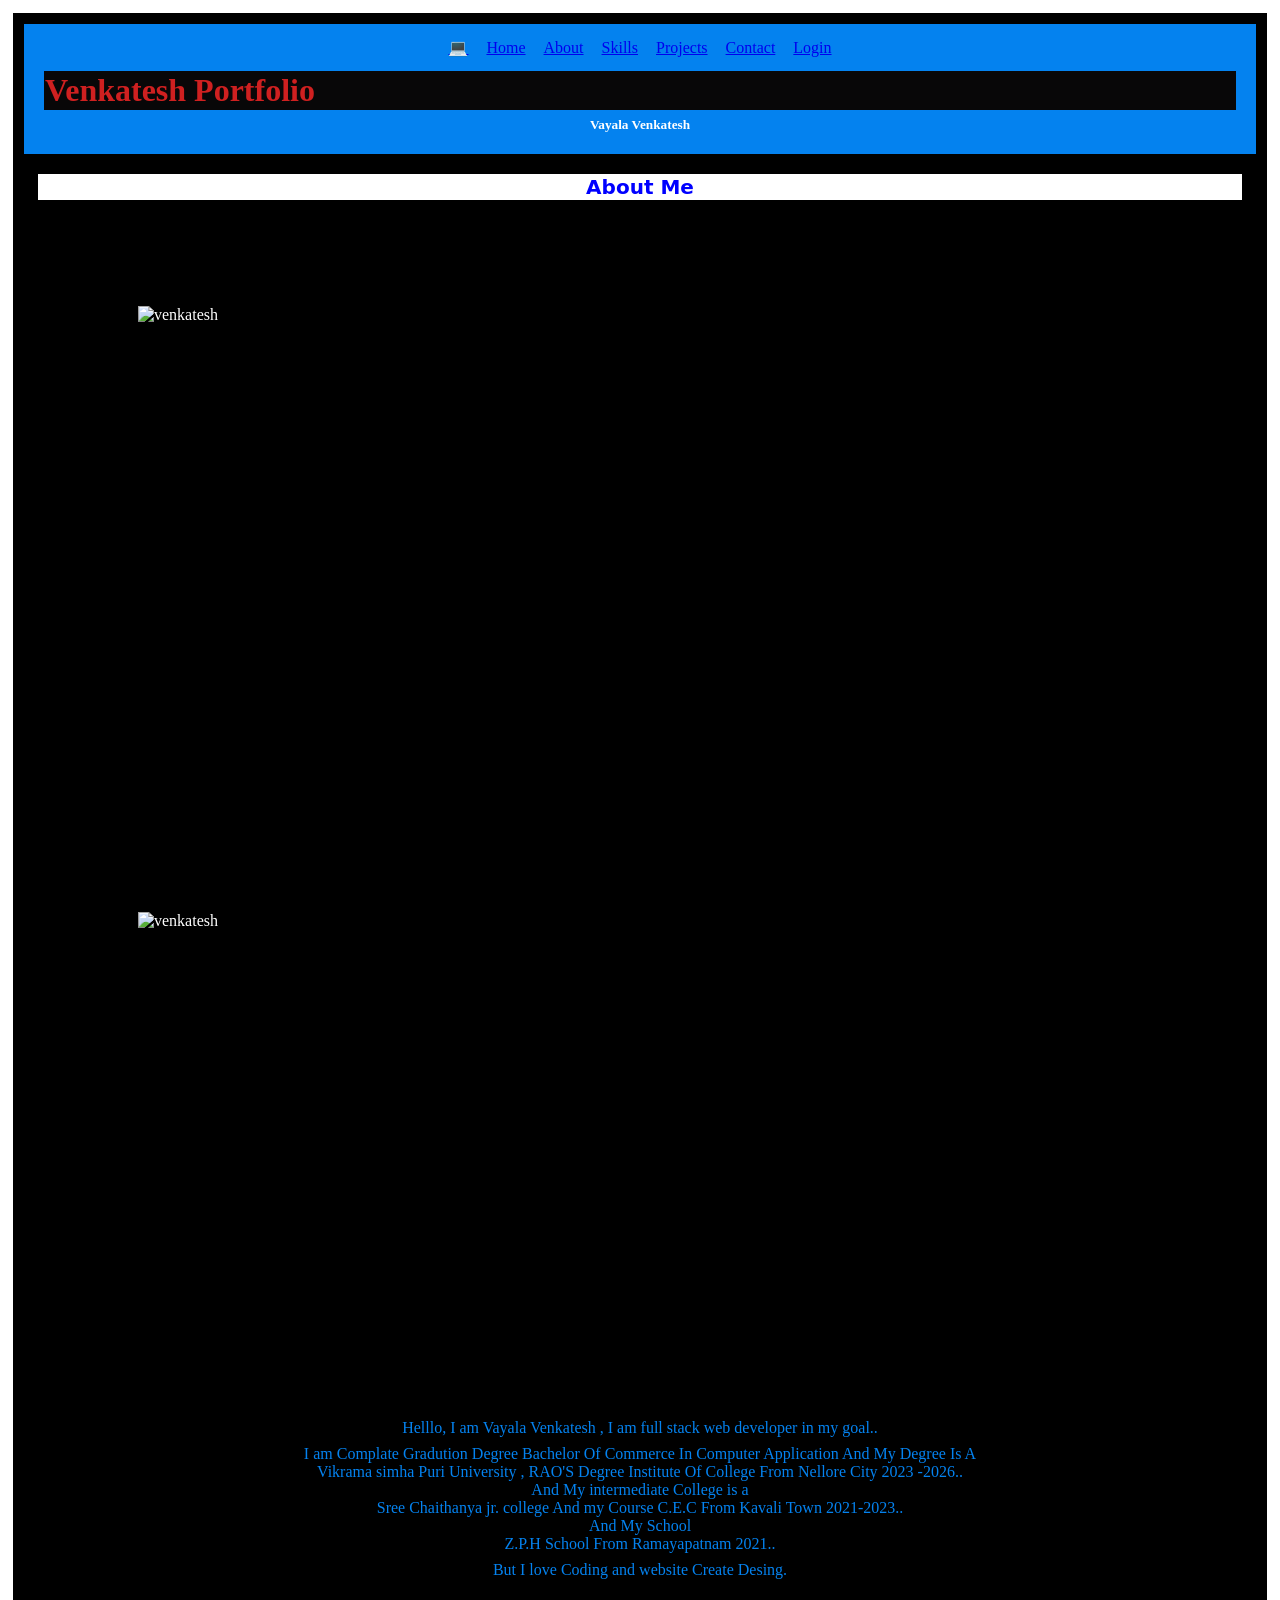
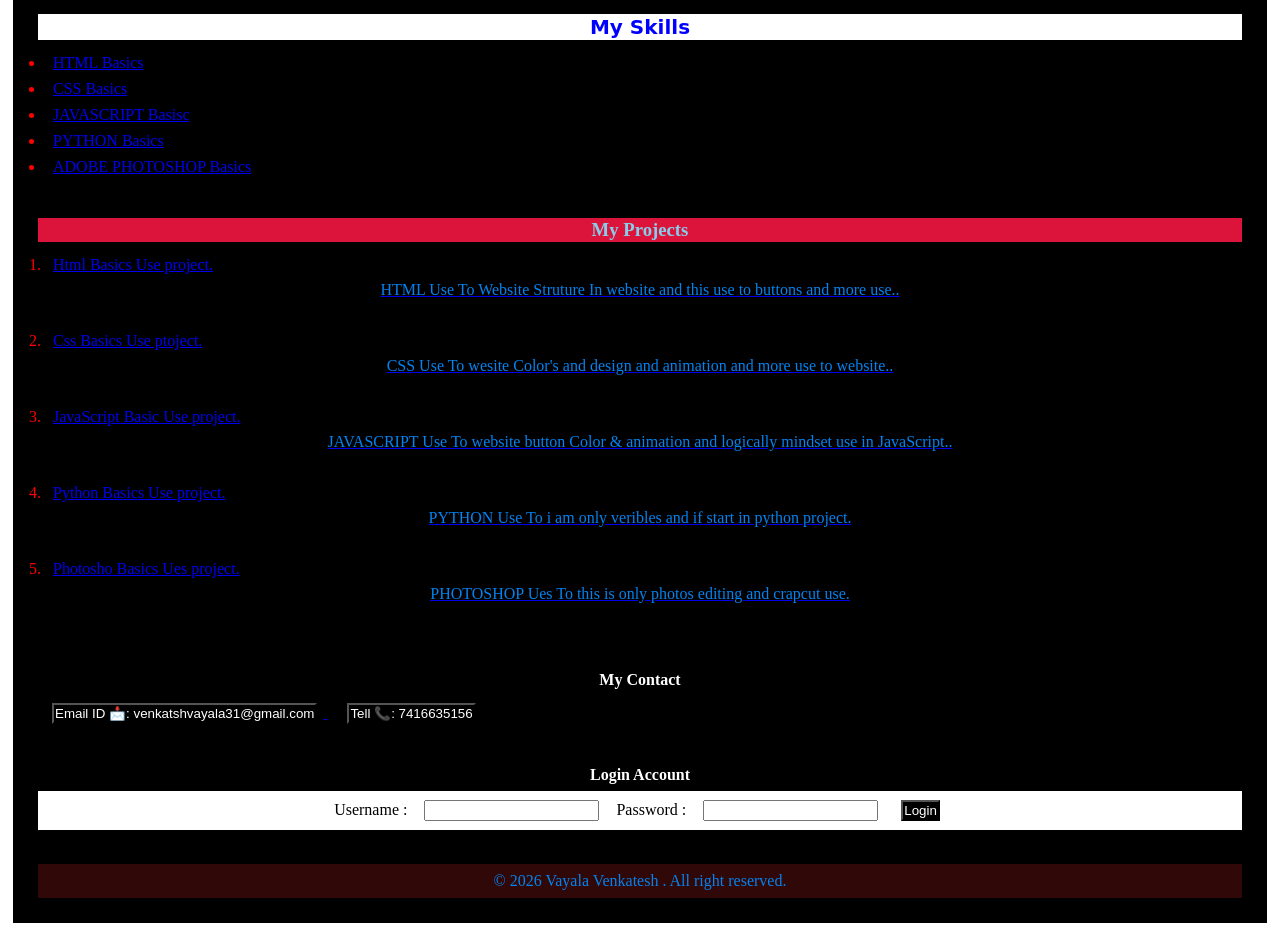
==== commit 4f2cee38: "html code only basics" ====
--- a/HTML basics/index.html
+++ b/HTML basics/index.html
@@ -2,72 +2,103 @@
 <html lang="en">
     <head>
         <meta charset="UTF-8">
-        <meta name="viewport" content="width=device-width, initial-scale=1.0">
-        <title>Vayala Venkatesh | Portfolio</title>
+        <meta viewport="width=device-width, initial-scale=1.0">
+        <title>Venkatesh | Portfolio</title>
         <link rel="stylesheet" href="style.css">
-        <link rel="icon" href="favicon.svg" type="image/x-icon">
-        <link javaScript src="script.js">
+        <link rel="icon" href="favicon.svg">
     </head>
     <body>
-        <header class="site-header">
-            <h1>Vayala Venkatesh</h1>
-            <nav>
-                <a href="#logo"><button>🖥️</button></a>
-                <a href="#home"><button>Home</button></a>
-                <a href="#about"><button>About</button></a>
-                <a href="#projects"><button>Projects</button></a>
-                <a href="#skills"><button>Skills</button></a>
-                <a href="#contact"><button>Contact</button></a>
-                <a href="#login"><button>Login</button></a>
-            </nav>
-            <nav1>
-                <h4>Venkatesh Portfolio</h1>
-            </nav1>
+        <header class="header">
+           <nav class="header-container">
+               <a href="logo.html" class="nav-site">💻</a>
+               <a href="index.html" class="nav-site">Home</a>
+               <a href="about.html" class="nav-site">About</a>
+               <a href="skill.html" class="nav-site">Skills</a>
+               <a href="projects.html" class="nav-site">Projects</a>
+               <a href="contact.html" class="nav-site">Contact</a>
+               <a href="login.html" class="nav-site">Login</a>
+           </nav>
+           <div class="header-container">
+            <h1>Venkatesh Portfolio</h1>
+            <h5>Vayala Venkatesh</h5>
+           </div>
         </header>
-        <section>
-            <h2>About Me</h2>
-            <p>Hello, I am Vayala Venkatesh, I am A full-stack developer with a passion for creating innovative solutions.</p>
-            <img src="IMG_20240930_121018.jpg" alt="Vayala Venkatesh" class="profile-pic">
-            <p>My Gradution Degree Bachelor Of Commerce in Computer Applications My College <em>Vikrama Simha Puri University RAO'S Degree Institution College</em>Address Vrc center main road From Nellore</p>
+        <section class="section">
+            <div class="section-container">
+                <h2>About Me</h2>
+                <img src="profile1.jpg" alt="venkatesh" class="profile-pic">
+                <img src="profile2.jpg" alt="venkatesh" class="profile-pic">
+                <p>Helllo,  I am Vayala Venkatesh , I am full stack web developer in my goal..</p>
+                <p>I am Complate Gradution Degree Bachelor Of Commerce In Computer Application And My Degree Is A <br>Vikrama simha Puri University , RAO'S Degree Institute Of College From Nellore City 2023 -2026..
+                </br> And My intermediate College is a <br>Sree Chaithanya jr. college And my Course C.E.C From Kavali Town 2021-2023..</br>And My School <br>Z.P.H School From Ramayapatnam 2021..</br></p>
+                <p>But I love Coding and website Create Desing.</p>
+            </div>
         </section>
-        <section>
-            <h2>My Projects</h2>
-            <ul>
-                <li><a href="#project1">Portfoilo</a></li>
-                <li><a href="#project2">Html basics</a></li>
-                <li><a href="#project3">Css Projects</a></li>
-            </ul>
+        <section class="section">
+            <div class="section-container">
+               <h2>My Skills</h2>
+               <ul>
+                <li><a href="index.html">HTML Basics</a></li>
+                <li><a href="css.html">CSS Basics</a></li>
+                <li><a href="javaScript.html">JAVASCRIPT Basisc</a></li>
+                <li><a href="python.html">PYTHON Basics</a></li>
+                <li><a href="adobe photoshop 7.0.html">ADOBE PHOTOSHOP Basics</a></li>
+               </ul>
+            </div>
         </section>
-        <section>
-            <h2>My Skills</h2>
-            <ol>
-                <li><a href="#index.html">HTML Basics</a></li>
-                <li><a href="#css.html">CSS Basics</a></li>
-                <li><a href="#javaScript.html">JavaScript Basics</a></li>
-                <li><a href="#python.html">Python Basics</a></li>
-            </ol>
+        <section class="section">
+            <div class="section-container">
+                <h3>My Projects</h3>
+                <ol>
+                    <li><a href="index.html">Html Basics Use project.
+                        <p>HTML Use To Website Struture In website and this use to buttons and more use..</p>
+                    </a></li>
+                    <li><a href="css.html">Css Basics Use ptoject.
+                        <p>CSS Use To wesite Color's and design and animation and more use to website..</p>
+                    </a></li>
+                    <li><a href="javascript.html">JavaScript Basic Use project.
+                        <p>JAVASCRIPT Use To website button Color & animation and logically mindset use in JavaScript..</p>
+                    </a></li>
+                    <li><a href="python.html">Python Basics Use project.
+                        <p>PYTHON Use To i am only veribles and if start in python project.</p>
+                    </a></li>
+                    <li><a href="photoshop.html">Photosho Basics Ues project.
+                        <p>PHOTOSHOP Ues To this is only photos editing and crapcut use.</p>
+                    </a></li>
+                </ol>
+            </div>
         </section>
-        <section>
-            <h3>Contact Me</h3>
-            <p>If you have any questions or would like to get in touch, feel free to reach out!</p>
-            <ul>
-                <li><button>Email: vayalavenkatesh31@gmail.com</button></li>
-                <li><button>Phone: +91 7416635156</button></li>
-                <li><button>LinkedIn: linkedin.com/in/vayalavenkatesh</button></li>
-            </ul>
+        <section class="section">
+            <div class="section-container">
+                <h4>My Contact</h4>
+                <main class="main">
+                 <a href="mailto:venkateshvayala31@gmail.com">
+                    <button>Email ID 📩: venkatshvayala31@gmail.com </button>
+                 </a>
+                 <a href="tell:+91 7416635156">
+                    <button>Tell 📞: 7416635156</button>
+                 </a>
+                </main>
+            </div>
         </section>
-        <section>
-            <h3>Login Account</h3>
-            <form action="">
-                <label for="Username">Username & Email Id :</label>
-                <input type="text" id="Username" name="Username">
-                <label for="Password">Password:</label>
-                <input type="password" id="Password" name="Password">
-                <button type="submit">Login</button>
-            </form>
+        <section class="section">
+            <div class="section-container">
+                <h4>Login Account</h4>
+                <form>
+                    <label for="username">Username :</label>
+                    <input type="text" id="Username" class="Username">
+                    <label for="Password">Password :</label>
+                    <input type="text" id="Password" class="Password">
+                    <a href="submit.html"><button>Login</button></a>
+                </form>
+            </div>
         </section>
-        <footer>
-            <p>&copy; 2026 Vayala Venkatesh. All Rights Reserved.</p>
-        </footer>
+        <section class="section">
+            <div class="section-container">
+                <footer>
+                    <p>&copy; 2026 Vayala Venkatesh . All right reserved. </p>
+                </footer>
+            </div>
+        </section>
     </body>
-    </html>+</html> 
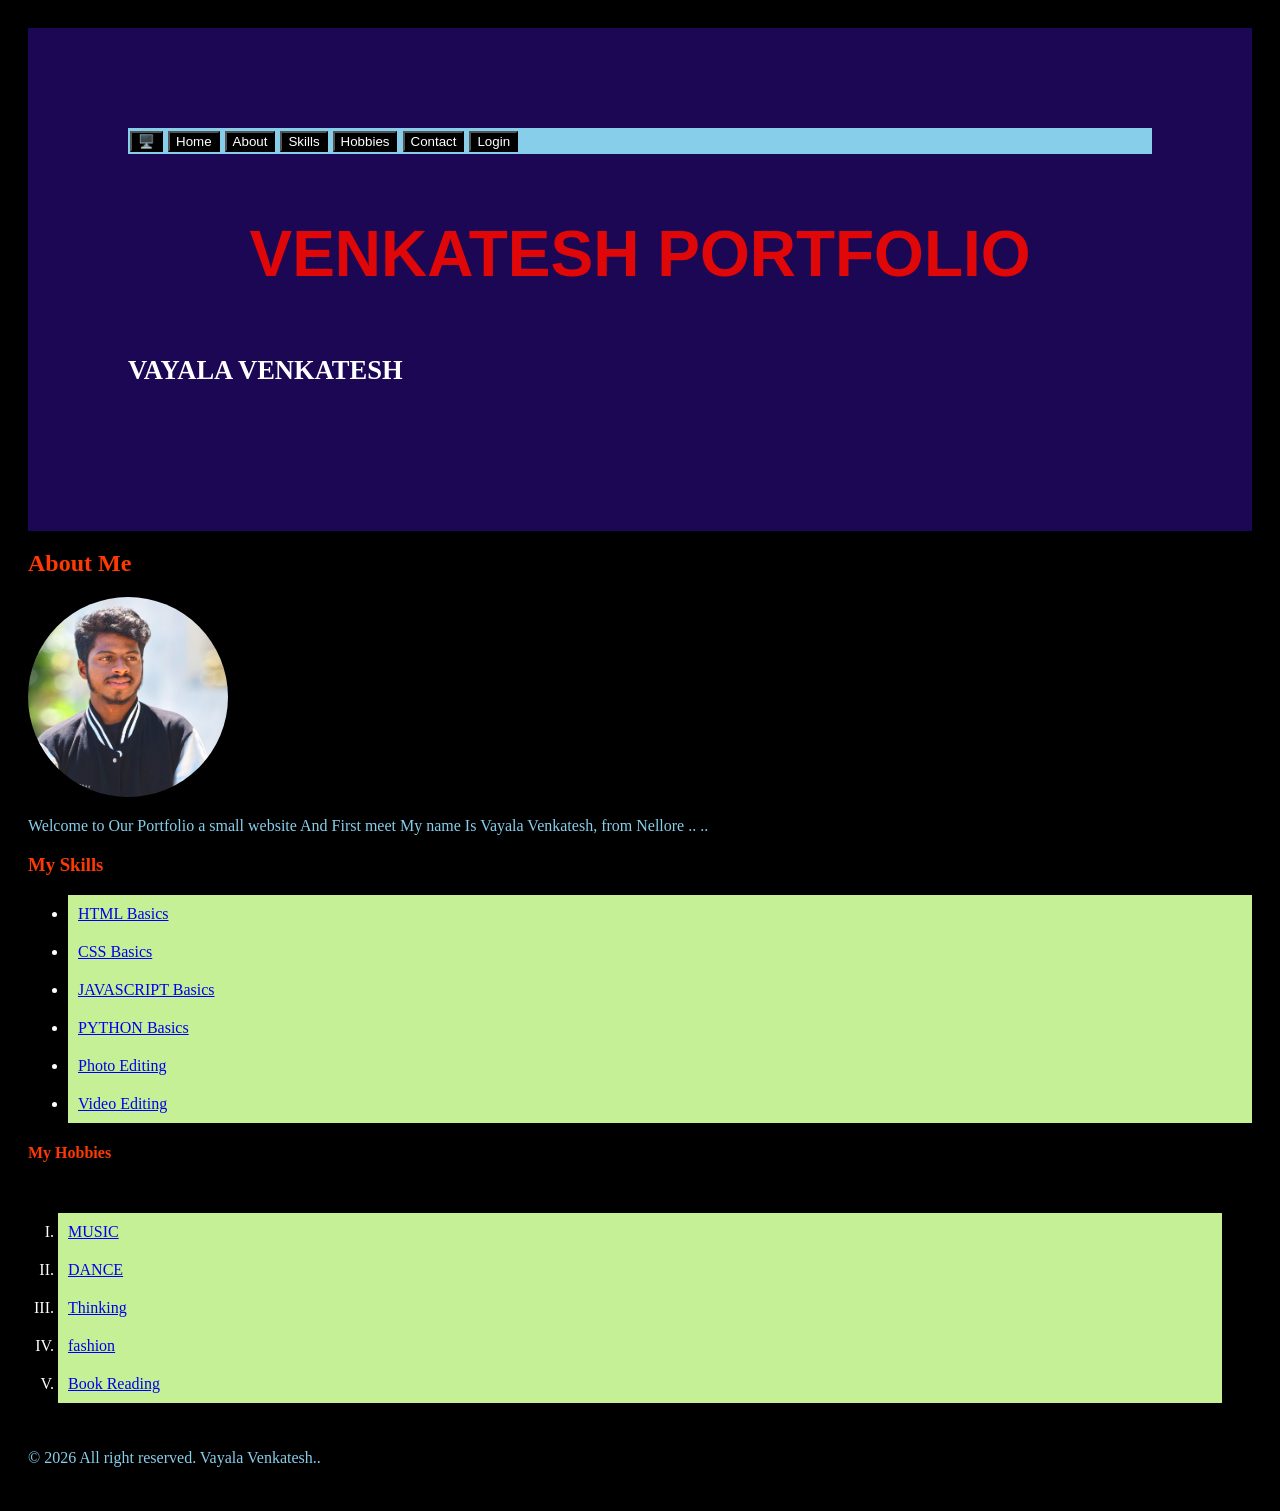
==== commit 527b98c1: "This is only basics portfolio use to html,css" ====
--- a/HTML basics/index.html
+++ b/HTML basics/index.html
@@ -2,103 +2,63 @@
 <html lang="en">
     <head>
         <meta charset="UTF-8">
-        <meta viewport="width=device-width, initial-scale=1.0">
+        <meta name="viewport" content="width=device-width, initial-scale=1.0">
         <title>Venkatesh | Portfolio</title>
         <link rel="stylesheet" href="style.css">
         <link rel="icon" href="favicon.svg">
     </head>
     <body>
-        <header class="header">
-           <nav class="header-container">
-               <a href="logo.html" class="nav-site">💻</a>
-               <a href="index.html" class="nav-site">Home</a>
-               <a href="about.html" class="nav-site">About</a>
-               <a href="skill.html" class="nav-site">Skills</a>
-               <a href="projects.html" class="nav-site">Projects</a>
-               <a href="contact.html" class="nav-site">Contact</a>
-               <a href="login.html" class="nav-site">Login</a>
-           </nav>
-           <div class="header-container">
-            <h1>Venkatesh Portfolio</h1>
-            <h5>Vayala Venkatesh</h5>
-           </div>
+        <header class="header-container">                         
+            <nav class="nav-container">        
+                <a href="logo.html" class="nav-site"><button>🖥️</button></a>
+                <a href="index.html" class="nav-site"><button>Home</button></a>
+                <a href="about.html" class="nav-site"><button>About</button></a>
+                <a href="skills.html" class="nav-site"><button>Skills</button></a>
+                <a href="hobbies.html" class="nav-site"><button>Hobbies</button></a>
+                <a href="contact.html"  class="nav-site"><button>Contact</button></a>
+                <a href="login.html" class="nav-site"><button>Login</button></a>
+            </nav>
+            <h1 class="title">Venkatesh Portfolio</h1>
+            <h5 class="title">Vayala Venkatesh</h5>
         </header>
         <section class="section">
-            <div class="section-container">
-                <h2>About Me</h2>
+            <div class="div-container">
+                <h2 class="title">About Me</h2>
                 <img src="profile1.jpg" alt="venkatesh" class="profile-pic">
-                <img src="profile2.jpg" alt="venkatesh" class="profile-pic">
-                <p>Helllo,  I am Vayala Venkatesh , I am full stack web developer in my goal..</p>
-                <p>I am Complate Gradution Degree Bachelor Of Commerce In Computer Application And My Degree Is A <br>Vikrama simha Puri University , RAO'S Degree Institute Of College From Nellore City 2023 -2026..
-                </br> And My intermediate College is a <br>Sree Chaithanya jr. college And my Course C.E.C From Kavali Town 2021-2023..</br>And My School <br>Z.P.H School From Ramayapatnam 2021..</br></p>
-                <p>But I love Coding and website Create Desing.</p>
+                <p>Welcome to Our Portfolio a small website And First meet My name Is Vayala Venkatesh, from Nellore .. ..</p>
             </div>
         </section>
-        <section class="section">
-            <div class="section-container">
-               <h2>My Skills</h2>
-               <ul>
-                <li><a href="index.html">HTML Basics</a></li>
-                <li><a href="css.html">CSS Basics</a></li>
-                <li><a href="javaScript.html">JAVASCRIPT Basisc</a></li>
-                <li><a href="python.html">PYTHON Basics</a></li>
-                <li><a href="adobe photoshop 7.0.html">ADOBE PHOTOSHOP Basics</a></li>
-               </ul>
-            </div>
-        </section>
-        <section class="section">
-            <div class="section-container">
-                <h3>My Projects</h3>
+         <section class="section-container">
+            <div class="div-container">
+                <h3 class="title">My Skills</h3>
+                <ul>
+                    <li><a href="#html.html">HTML Basics</a></li>
+                    <li><a href="#css.html">CSS Basics</a></li>
+                    <li><a href="#javaScript">JAVASCRIPT Basics</a></li>
+                    <li><a href="#python.html">PYTHON Basics</a></li>
+                    <li><a href="#photo editing">Photo Editing</a></li>
+                    <li><a href="#video editing">Video Editing</a></li>
+                    </ul>
+                </div>
+         </section>
+         <section class="section-container">
+            <div class="div-container">
+                <h4 class="title">My Hobbies</h4>
                 <ol>
-                    <li><a href="index.html">Html Basics Use project.
-                        <p>HTML Use To Website Struture In website and this use to buttons and more use..</p>
-                    </a></li>
-                    <li><a href="css.html">Css Basics Use ptoject.
-                        <p>CSS Use To wesite Color's and design and animation and more use to website..</p>
-                    </a></li>
-                    <li><a href="javascript.html">JavaScript Basic Use project.
-                        <p>JAVASCRIPT Use To website button Color & animation and logically mindset use in JavaScript..</p>
-                    </a></li>
-                    <li><a href="python.html">Python Basics Use project.
-                        <p>PYTHON Use To i am only veribles and if start in python project.</p>
-                    </a></li>
-                    <li><a href="photoshop.html">Photosho Basics Ues project.
-                        <p>PHOTOSHOP Ues To this is only photos editing and crapcut use.</p>
-                    </a></li>
+                    <li><a href="#music.html">MUSIC</a></li>
+                    <li><a href="#dance.html">DANCE</a></li>
+                    <li><a href="#thinking.html">Thinking</a></li>
+                    <li><a href="#fashion.html">fashion</a></li>
+                    <li><a href="#bookreading.html">Book Reading</a></li>
                 </ol>
             </div>
-        </section>
-        <section class="section">
-            <div class="section-container">
-                <h4>My Contact</h4>
-                <main class="main">
-                 <a href="mailto:venkateshvayala31@gmail.com">
-                    <button>Email ID 📩: venkatshvayala31@gmail.com </button>
-                 </a>
-                 <a href="tell:+91 7416635156">
-                    <button>Tell 📞: 7416635156</button>
-                 </a>
-                </main>
-            </div>
-        </section>
-        <section class="section">
-            <div class="section-container">
-                <h4>Login Account</h4>
-                <form>
-                    <label for="username">Username :</label>
-                    <input type="text" id="Username" class="Username">
-                    <label for="Password">Password :</label>
-                    <input type="text" id="Password" class="Password">
-                    <a href="submit.html"><button>Login</button></a>
-                </form>
-            </div>
-        </section>
-        <section class="section">
-            <div class="section-container">
-                <footer>
-                    <p>&copy; 2026 Vayala Venkatesh . All right reserved. </p>
-                </footer>
-            </div>
-        </section>
+         </section>
     </body>
-</html> +    <section class="section-container">
+        <div class="div-container">
+            <footer>
+                <p>&copy; 2026 All right reserved.  Vayala Venkatesh..</p>
+            </footer>
+        </div>
+    </section>
+</html>
--- a/HTML basics/style.css
+++ b/HTML basics/style.css
@@ -1,76 +1,61 @@
-footer{
-    background-color:rgb(49, 8, 8);
-    color:darkturquoise;
-    text-align:center;
+@media (max-width: 786px){
+    .container{
+        flex-direction:column;
+    }
 }
-form{
-    background-color:white;
-    color:black;
-    padding:3px;
-    text-align:center;
+p{
+    color:skyblue;
 }
-ul{
-    color:red;
+li{
+    background-color:rgb(198, 240, 150);
+    
+}
+h5{
+    color:white;
+    text-align:start;
+
+}
+h1{
+    color:rgb(223, 7, 7);
+    padding:20px;
+    font-family:'Franklin Gothic Medium', 'Arial Narrow', Arial, sans-serif;
+}
+li{
+    color:white;
+    padding:10px;
 }
 ol{
-    color:red;
-
+    list-style-type:upper-roman;
+    color:oldlace;
+    padding:30px;
 }
-p{
-    color:rgb(4, 130, 239);
-    text-align:center;
+img{
+    width:200px;
+    height:200px;
+    border-radius:120%;
 }
 button{
-    color:rgb(255, 255, 255);
     background-color:black;
-
+    color:white;
 }
-*{
-    margin:6px;
-    padding:1px;
+nav{
+    background-color:skyblue;
+    padding:2px;
+    text-align:left;
+    text-transform:capitalize;
+    font-family:'Franklin Gothic Medium', 'Arial Narrow', Arial, sans-serif;
+    font-size:large;
 }
-img{
+header{
+    background-color:rgb(28, 7, 84);
+    color:rgb(192, 7, 136);
     padding:100px;
-    width:400px;
-    height:400px;
-    display:block;
-
-}
-h3{
-    background-color:crimson;
-    color:skyblue;
-    text-align:center;;
-}
-h2{
-    background-color:white;
-    color:blue;
     text-align:center;
-    font-family:system-ui, -apple-system, BlinkMacSystemFont, 'Segoe UI', Roboto, Oxygen, Ubuntu, Cantarell, 'Open Sans', 'Helvetica Neue', sans-serif;
-    font-size:20px;
-}
-h4{
-    background-color:black;
-    text-align:center;
-    font-family:Cambria, Cochin, Georgia, Times, 'Times New Roman', serif;
-}
-html{
-    background-color:rgb(255, 255, 255);
-    padding:1px;
-}
-h1{
-    background-color:rgb(8, 7, 8);
-    text-align:start;
-    color:rgb(207, 32, 32);
+    text-transform:uppercase;
+    font-size:xx-large;
 }
 body{
     background-color:black;
-    color:white;
-    padding:5px;
-}
-header{
-    background-color:rgb(4, 130, 239);
-    color:white;
-    text-align:center;
-    padding:7px;
-    font-family:Cambria, Cochin, Georgia, Times, 'Times New Roman', serif;
+    color:rgb(255, 57, 2);
+    padding:20px;
 }
